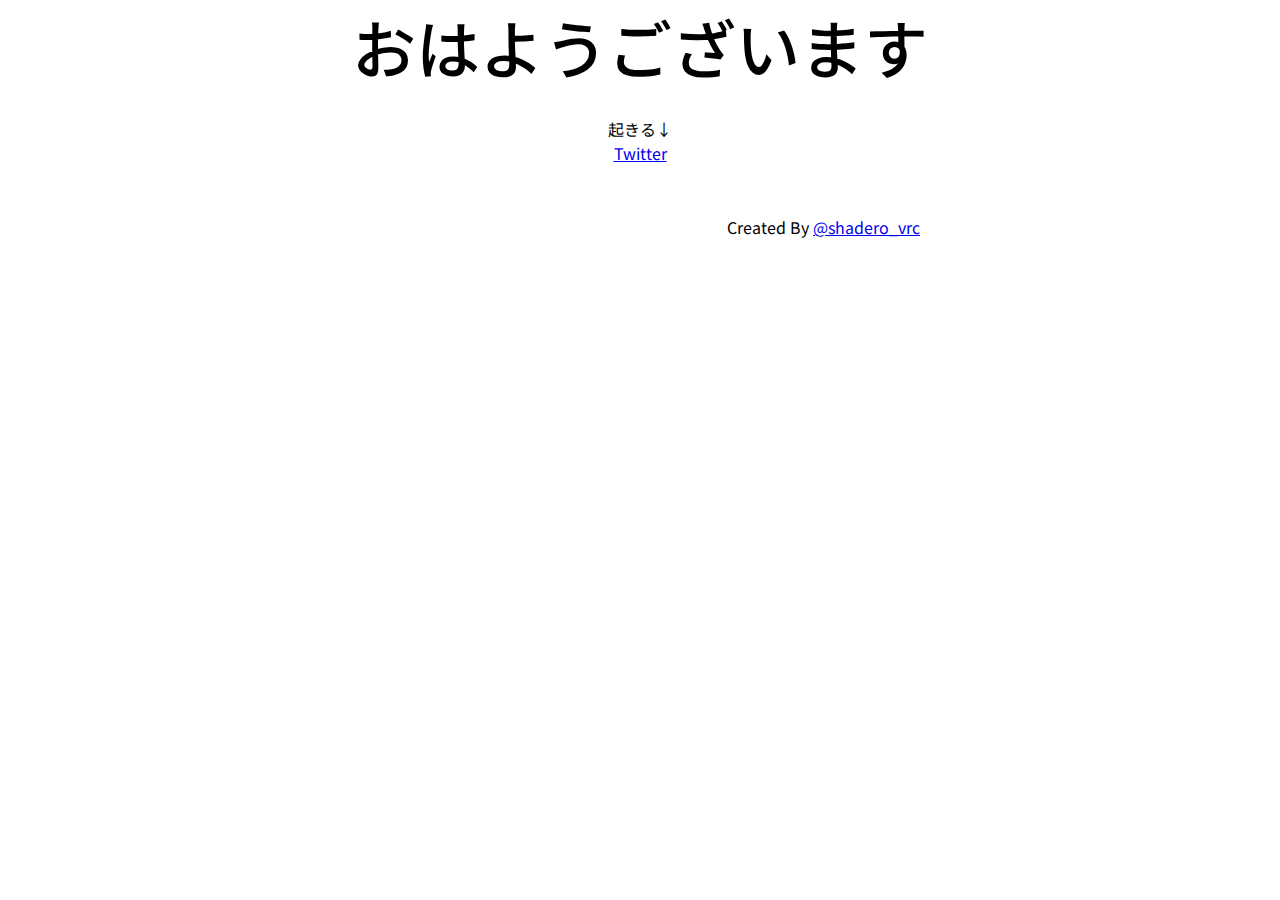
==== index.html @ f8da0b9d "Set favicon." ====
<!DOCTYPE html>
<html lang="ja">

<head>
	<!-- Global site tag (gtag.js) - Google Analytics -->
	<script async src="https://www.googletagmanager.com/gtag/js?id=G-J9HEJW28WD"></script>
	<script>
		window.dataLayer = window.dataLayer || [];
		function gtag() {
			dataLayer.push(arguments);
		}
		gtag("js", new Date());

		gtag("config", "G-J9HEJW28WD");
	</script>
	<meta charset="UTF-8" />
	<meta name="viewport" content="width=device-width, initial-scale=1.0" />
	<title>おきました</title>
	<link rel="icon" href="favicon.ico">
	<meta charset="UTF-8" />
	<meta property="og:title" content="おきました" />
	<meta property="og:description" content="起きたときが朝" />
	<meta property="og:url" content="https://ohayougozaima.su" />
	<meta property="og:type" content="website" />
	<meta property="twitter:card" content="summary" />
	<meta property="og:image"
		content="https://1.bp.blogspot.com/-vwbOOXWsyPY/VJ6XMe6OliI/AAAAAAAAqHc/ifq3ECwurpc/s800/time_man1_asa.png" />
	<style>
		body {
			width: auto;
			max-width: 600px;
			margin: 0;
			margin-right: auto;
			margin-left: auto;
			font-family: "Noto Sans JP", sans-serif;
			text-align: center;
		}

		header {
			font-size: 4em;
			font-weight: 500;
		}

		main {
			margin: 25px 0 0 0;
		}

		footer {
			margin: 50px 20px 0 0;
			text-align: right;
		}
	</style>
	<link rel="preconnect" href="https://fonts.gstatic.com" />
	<link href="https://fonts.googleapis.com/css2?family=Noto+Sans+JP&display=swap" rel="stylesheet" />
</head>

<body>
	<header id="ohayo">おはようございます</header>
	<main>
		<div id="shareDescription">起きる↓</div>
		<a id="share" href="https://twitter.com/share?ref_src=twsrc%5Etfw" class="twitter-share-button"
			data-size="large" data-text="おきました、おはようございます。" data-url="https://ohayougozaima.su"
			data-show-count="false">Twitter
		</a>
		<script async src="https://platform.twitter.com/widgets.js" charset="utf-8"></script>
	</main>
	<footer>
		Created By <a href="https://twitter.com/shadero_vrc">@shadero_vrc</a>
	</footer>
</body>
<script>
	function getParameterByName(name, url = window.location.href) {
		name = name.replace(/[\[\]]/g, "\\$&");
		const regex = new RegExp("[?&]" + name + "(=([^&#]*)|&|#|$)"),
			results = regex.exec(url);
		if (!results) return null;
		if (!results[2]) return "";
		return decodeURIComponent(results[2].replace(/\+/g, " "));
	}
	function getJSTDate(unix = -1) {
		const jSTdate = unix < 0 ? new Date() : new Date(unix);
		jSTdate.setHours(jSTdate.getHours() + 9);
		return jSTdate;
	}

	const nowJSTDate = getJSTDate();
	document
		.getElementById("share")
		.setAttribute(
			"data-text",
			"午前" +
			nowJSTDate.getUTCHours() +
			"時" +
			nowJSTDate.getUTCMinutes() +
			"分におきました、おはようございます。"
		);
	const nowUnix = Math.floor(new Date().getTime() / 1000);
	document
		.getElementById("share")
		.setAttribute("data-url", "https://ohayougozaima.su?unix=" + nowUnix);

	const unix = getParameterByName("unix");
	const jSTdate = getJSTDate(unix * 1000);
	if (unix !== null && unix !== "" && !Number.isNaN(jSTdate.getTime())) {
		document.getElementById("ohayo").innerText =
			"午前" +
			jSTdate.getUTCHours() +
			"時" +
			jSTdate.getUTCMinutes() +
			"分起床\nおはようございます";
		document.getElementById("shareDescription").innerText = "あなたも起きる↓";
	}
</script>

</html>
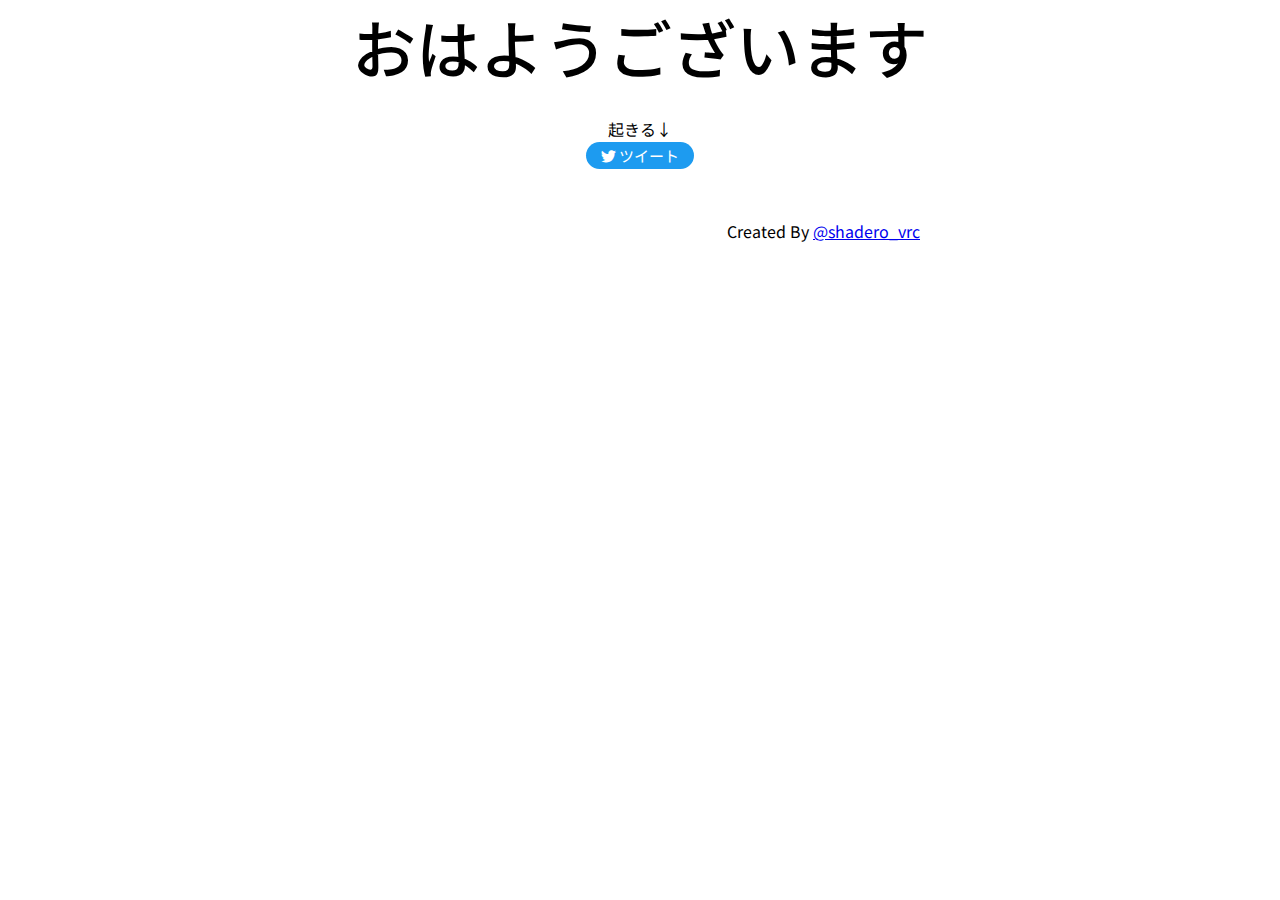
==== commit 605841ff: "Improve behavior when sharing." ====
--- a/index.html
+++ b/index.html
@@ -13,11 +13,11 @@
 
 		gtag("config", "G-J9HEJW28WD");
 	</script>
+
 	<meta charset="UTF-8" />
 	<meta name="viewport" content="width=device-width, initial-scale=1.0" />
 	<title>おきました</title>
 	<link rel="icon" href="favicon.ico">
-	<meta charset="UTF-8" />
 	<meta property="og:title" content="おきました" />
 	<meta property="og:description" content="起きたときが朝" />
 	<meta property="og:url" content="https://ohayougozaima.su" />
@@ -37,7 +37,7 @@
 		}
 
 		header {
-			font-size: 4em;
+			font-size: 64px;
 			font-weight: 500;
 		}
 
@@ -49,20 +49,42 @@
 			margin: 50px 20px 0 0;
 			text-align: right;
 		}
+
+		.shareButton {
+			font-size: 15px;
+			position: relative;
+			display: inline-block;
+			padding: 3px 15px;
+			transition: 0s;
+			text-align: center;
+			vertical-align: middle;
+			text-decoration: none;
+			border-radius: 100vh
+		}
+
+		.shareButton-twitter {
+			color: #fff;
+			background-color: #1d9bf0;
+		}
+
+		.shareButton-twitter:hover {
+			color: #fff;
+			background: #0c7abf;
+		}
 	</style>
 	<link rel="preconnect" href="https://fonts.gstatic.com" />
 	<link href="https://fonts.googleapis.com/css2?family=Noto+Sans+JP&display=swap" rel="stylesheet" />
+	<link href="https://use.fontawesome.com/releases/v5.6.1/css/all.css" rel="stylesheet">
 </head>
 
 <body>
 	<header id="ohayo">おはようございます</header>
 	<main>
 		<div id="shareDescription">起きる↓</div>
-		<a id="share" href="https://twitter.com/share?ref_src=twsrc%5Etfw" class="twitter-share-button"
-			data-size="large" data-text="おきました、おはようございます。" data-url="https://ohayougozaima.su"
-			data-show-count="false">Twitter
+		<a href="share.html?type=twitter" class="shareButton shareButton-twitter">
+			<i class="fab fa-twitter"> </i>
+			ツイート
 		</a>
-		<script async src="https://platform.twitter.com/widgets.js" charset="utf-8"></script>
 	</main>
 	<footer>
 		Created By <a href="https://twitter.com/shadero_vrc">@shadero_vrc</a>
@@ -77,27 +99,12 @@
 		if (!results[2]) return "";
 		return decodeURIComponent(results[2].replace(/\+/g, " "));
 	}
+
 	function getJSTDate(unix = -1) {
 		const jSTdate = unix < 0 ? new Date() : new Date(unix);
 		jSTdate.setHours(jSTdate.getHours() + 9);
 		return jSTdate;
 	}
-
-	const nowJSTDate = getJSTDate();
-	document
-		.getElementById("share")
-		.setAttribute(
-			"data-text",
-			"午前" +
-			nowJSTDate.getUTCHours() +
-			"時" +
-			nowJSTDate.getUTCMinutes() +
-			"分におきました、おはようございます。"
-		);
-	const nowUnix = Math.floor(new Date().getTime() / 1000);
-	document
-		.getElementById("share")
-		.setAttribute("data-url", "https://ohayougozaima.su?unix=" + nowUnix);
 
 	const unix = getParameterByName("unix");
 	const jSTdate = getJSTDate(unix * 1000);
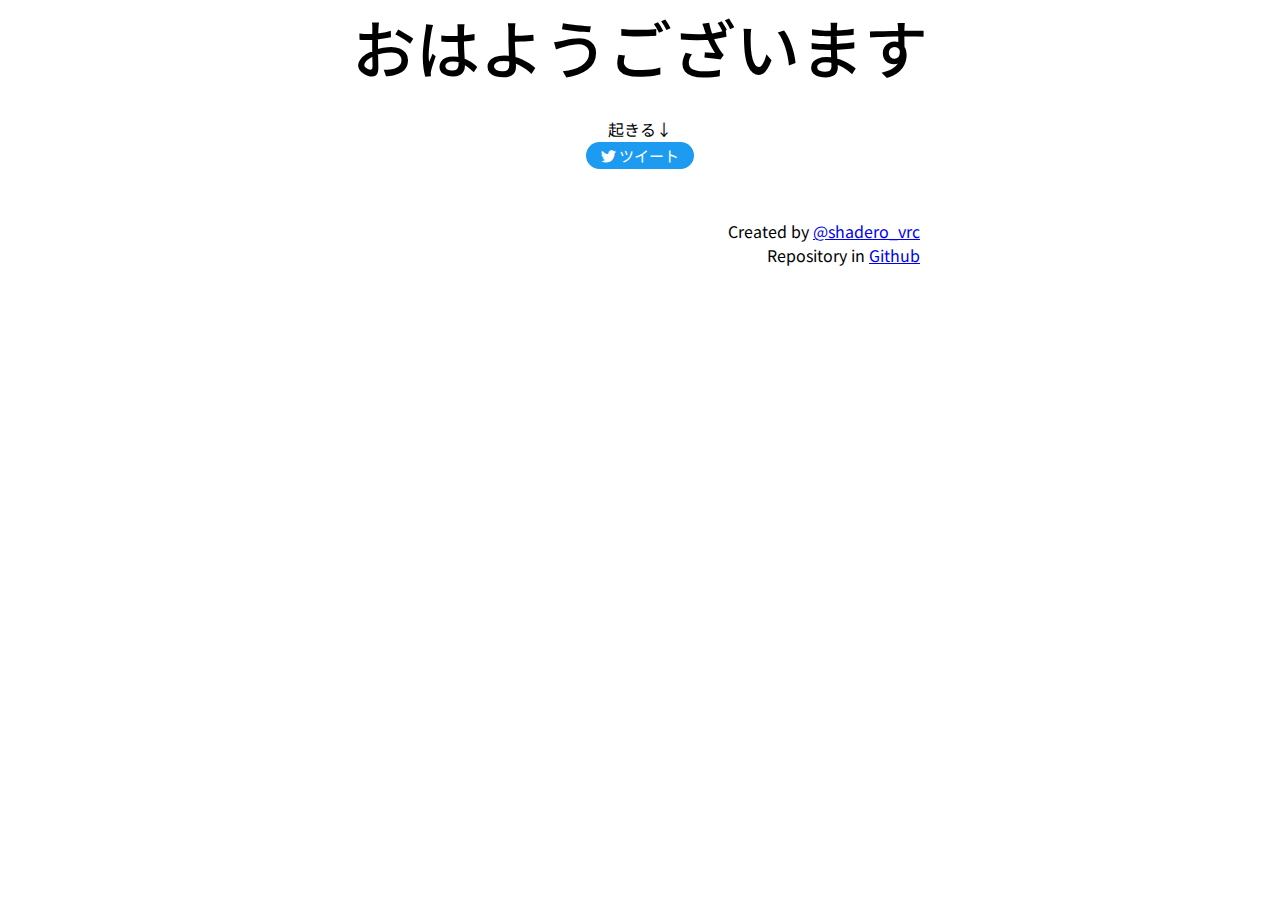
==== commit c88f5079: "Add repository url" ====
--- a/index.html
+++ b/index.html
@@ -17,14 +17,13 @@
 	<meta charset="UTF-8" />
 	<meta name="viewport" content="width=device-width, initial-scale=1.0" />
 	<title>おきました</title>
-	<link rel="icon" href="favicon.ico">
+	<link rel="icon" href="./favicon.ico">
 	<meta property="og:title" content="おきました" />
 	<meta property="og:description" content="起きたときが朝" />
 	<meta property="og:url" content="https://ohayougozaima.su" />
 	<meta property="og:type" content="website" />
 	<meta property="twitter:card" content="summary" />
-	<meta property="og:image"
-		content="https://1.bp.blogspot.com/-vwbOOXWsyPY/VJ6XMe6OliI/AAAAAAAAqHc/ifq3ECwurpc/s800/time_man1_asa.png" />
+	<meta property="og:image" content="https://ohayougozaima.su/ogp_image.png" />
 	<style>
 		body {
 			width: auto;
@@ -71,6 +70,7 @@
 			color: #fff;
 			background: #0c7abf;
 		}
+
 	</style>
 	<link rel="preconnect" href="https://fonts.gstatic.com" />
 	<link href="https://fonts.googleapis.com/css2?family=Noto+Sans+JP&display=swap" rel="stylesheet" />
@@ -87,7 +87,9 @@
 		</a>
 	</main>
 	<footer>
-		Created By <a href="https://twitter.com/shadero_vrc">@shadero_vrc</a>
+		Created by <a href="https://twitter.com/shadero_vrc">@shadero_vrc</a>
+		<br>
+		Repository in <a href="https://github.com/shadero/web-ohayougozaima-su">Github</a>
 	</footer>
 </body>
 <script>
@@ -119,4 +121,4 @@
 	}
 </script>
 
-</html>+</html>
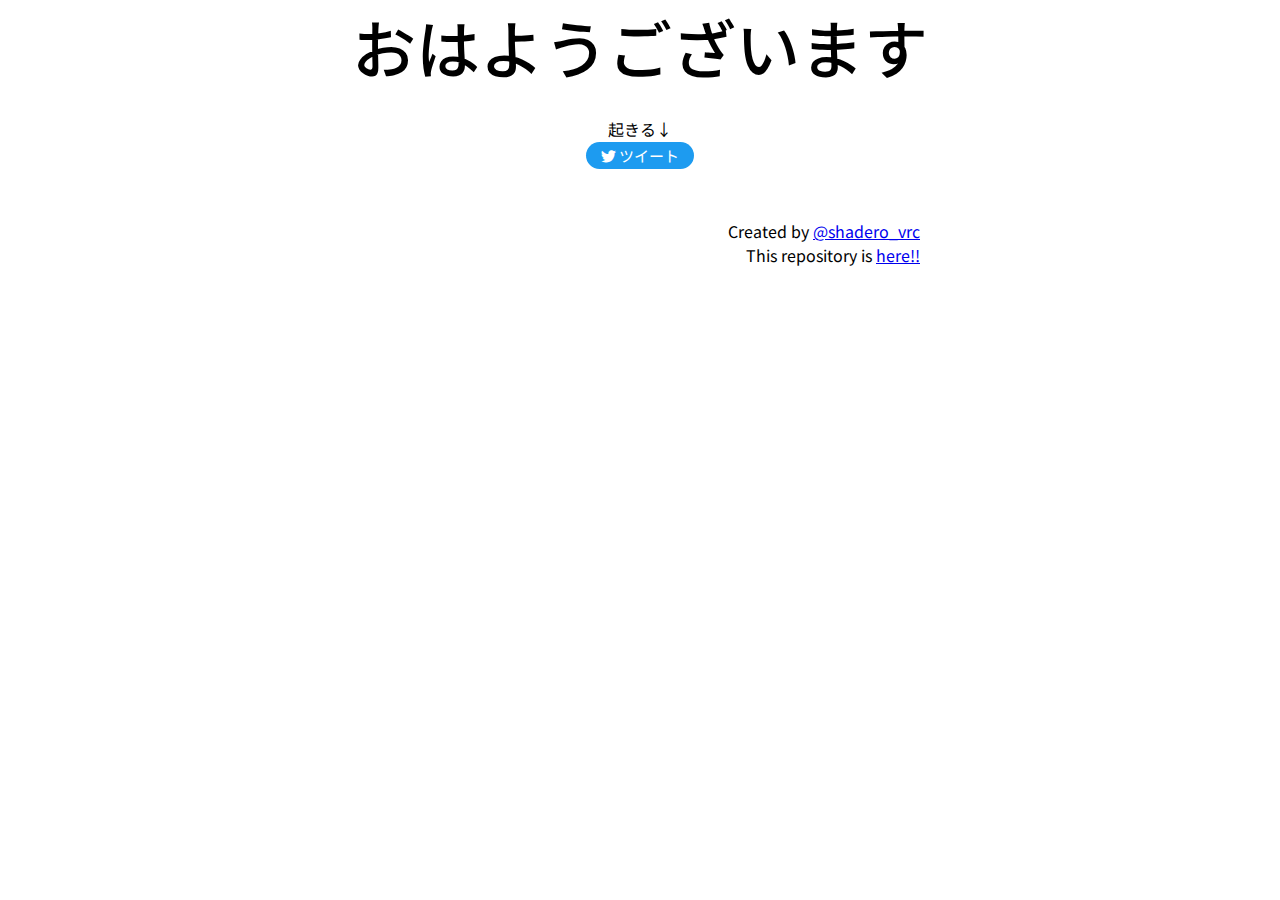
==== commit de3cf0d2: "Change repository text" ====
--- a/index.html
+++ b/index.html
@@ -89,7 +89,7 @@
 	<footer>
 		Created by <a href="https://twitter.com/shadero_vrc">@shadero_vrc</a>
 		<br>
-		Repository in <a href="https://github.com/shadero/web-ohayougozaima-su">Github</a>
+		This repository is <a href="https://github.com/shadero/web-ohayougozaima-su">here!!</a>
 	</footer>
 </body>
 <script>
